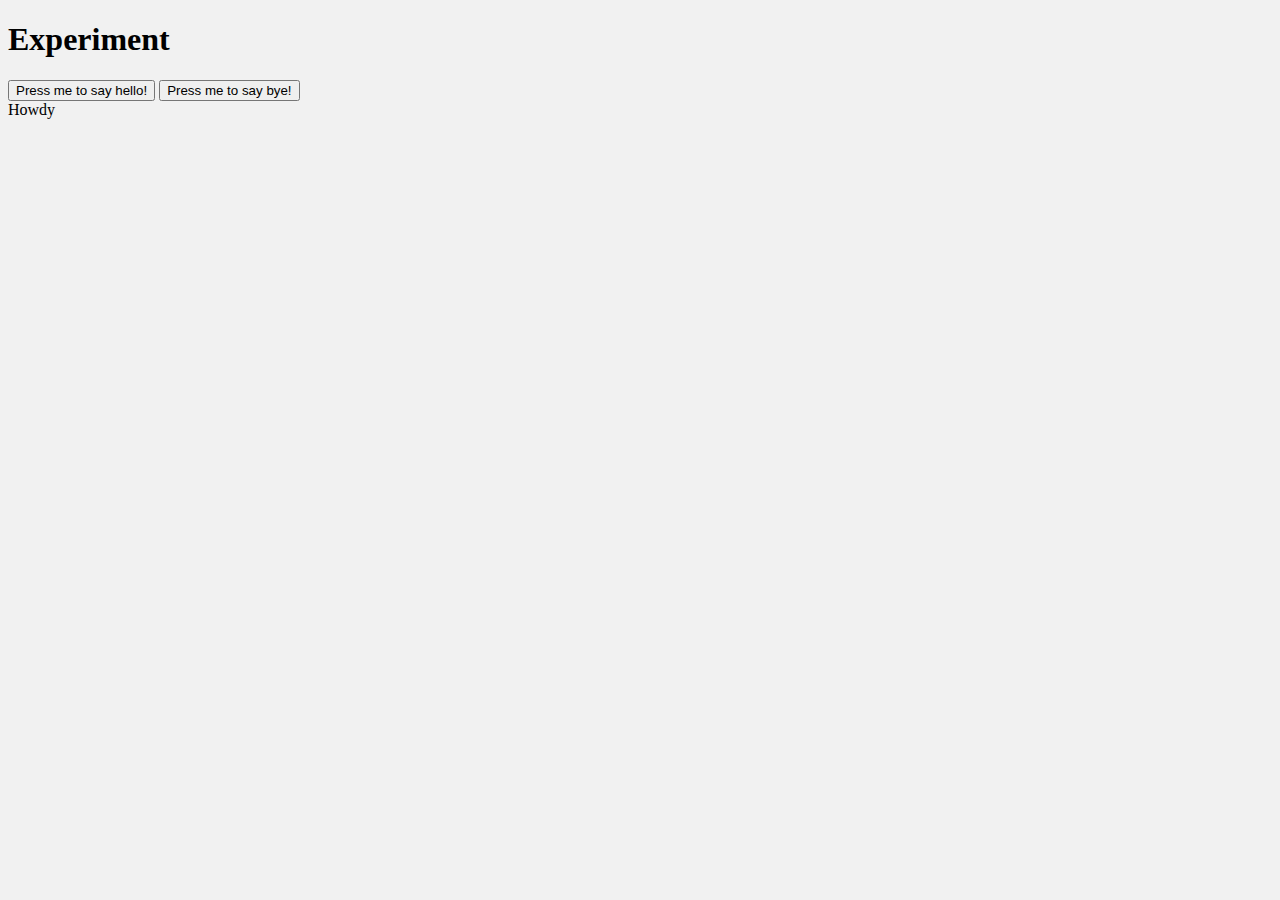
==== index.html @ d7619077 "first commit" ====
<!DOCTYPE html>
<html lang="en">
<head>
    <meta charset="UTF-8">
    <meta http-equiv="X-UA-Compatible" content="IE=edge">
    <meta name="viewport" content="width=device-width, initial-scale=1.0">
    <link rel="stylesheet" href="style.css">
    <title>Experiment 1</title>
</head>
<body>
    <h1>Experiment</h1>
    <button id="howdy-button">Press me to say hello!</button>
    <button id="bye-button">Press me to say bye!</button>
    <div id="hello-box">Hello</div>

    <script src="script.js"></script>
</body>
</html>
---- style.css ----
body {
  background-color: #f1f1f1;
}
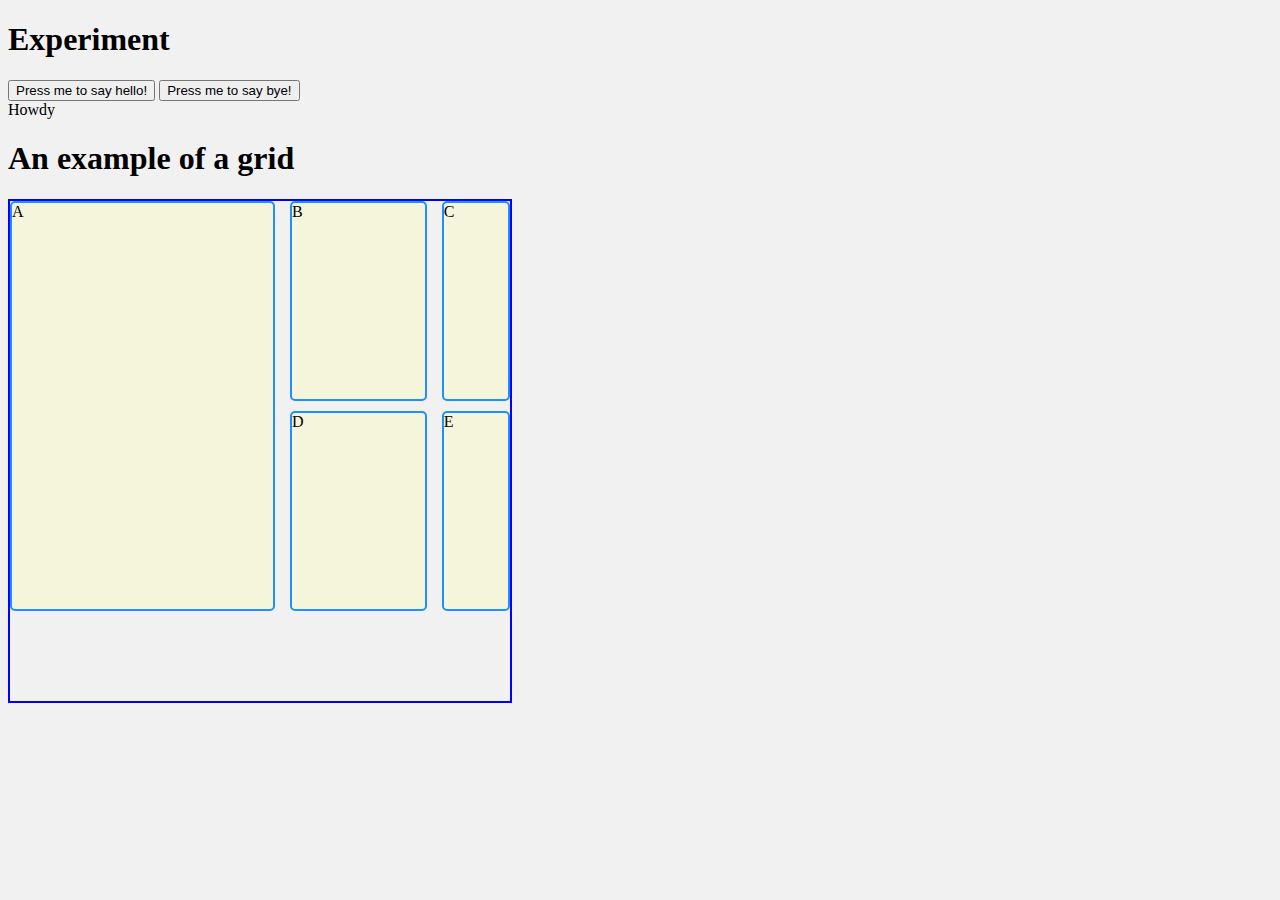
==== commit 4bd37179: "Add grid box example" ====
--- a/index.html
+++ b/index.html
@@ -13,6 +13,17 @@
     <button id="bye-button">Press me to say bye!</button>
     <div id="hello-box">Hello</div>
 
+    <h1>An example of a grid</h1>
+      <div class="grid">
+        <div class="box a">A</div>
+        <div class="box b">B</div>
+        <div class="box c">C</div>
+        <div class="box d">D</div>
+        <div class="box e">E</div>
+      </div>
+  
+
+
     <script src="script.js"></script>
 </body>
 </html>--- a/style.css
+++ b/style.css
@@ -1,3 +1,28 @@
 body {
   background-color: #f1f1f1;
 }
+
+.grid {
+  border: 2px blue solid;
+  height: 500px;
+  width: 500px;
+  display: grid;
+  grid-template-columns: 25% 25% 2fr 1fr;
+  grid-template-rows: 200px 200px;
+  grid-row-gap: 10px;
+  grid-column-gap: 15px;
+}
+
+.box {
+  background-color: beige;
+  color: black;
+  border-radius: 5px;
+  border: 2px dodgerblue solid;
+}
+
+.a {
+  grid-column-start: 1;
+  grid-column-end: span 2;
+  grid-row-start: 1;
+  grid-row-end: 3;
+}
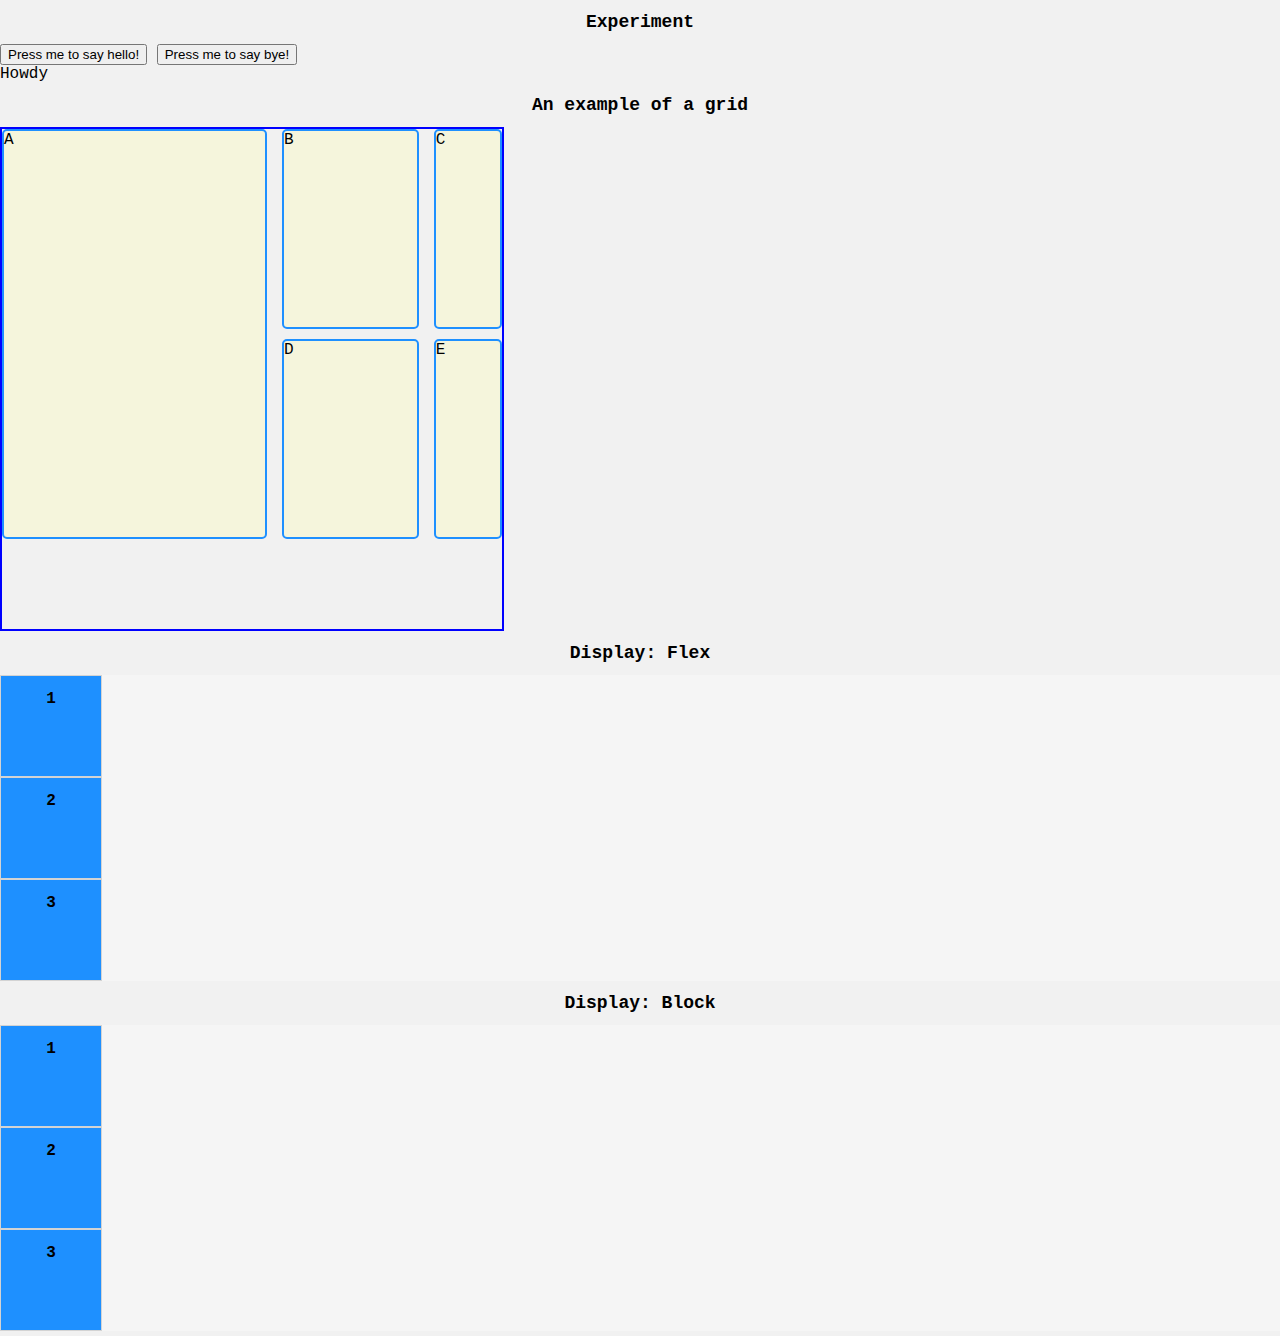
==== commit d4ea69f8: "Added CSS box model" ====
--- a/index.html
+++ b/index.html
@@ -21,7 +21,30 @@
         <div class="box d">D</div>
         <div class="box e">E</div>
       </div>
-  
+      <h1>Display: Flex</h1>
+      <div class='container' id='flex'>
+        <div class='box2'>
+          <h2>1</h2>
+        </div>
+        <div class='box2'>
+          <h2>2</h2>
+        </div>
+        <div class='box2'>
+          <h2>3</h2>
+        </div>
+      </div>
+      <h1>Display: Block</h1>
+      <div class='container' id='block'>
+        <div class='box2'>
+          <h2>1</h2>
+        </div>
+        <div class='box2'>
+          <h2>2</h2>
+        </div>
+        <div class='box2'>
+          <h2>3</h2>
+        </div>
+      </div>
 
 
     <script src="script.js"></script>
--- a/style.css
+++ b/style.css
@@ -1,5 +1,8 @@
 body {
   background-color: #f1f1f1;
+  margin: 0;
+  border: 0;
+  font-family: 'Roboto Mono', monospace;
 }
 
 .grid {
@@ -26,3 +29,28 @@
   grid-row-start: 1;
   grid-row-end: 3;
 }
+
+h1 {
+  font-size: 18px;
+  text-align: center;
+}
+
+h2 {
+  font-size: 16px;
+  text-align: center;
+}
+
+.container {
+  background-color: whitesmoke;
+}
+
+.box2 {
+  background-color: dodgerblue;
+  height: 100px;
+  width: 100px;
+  border: 1px solid lightgrey;
+}
+
+#flex {
+  display: block;
+}
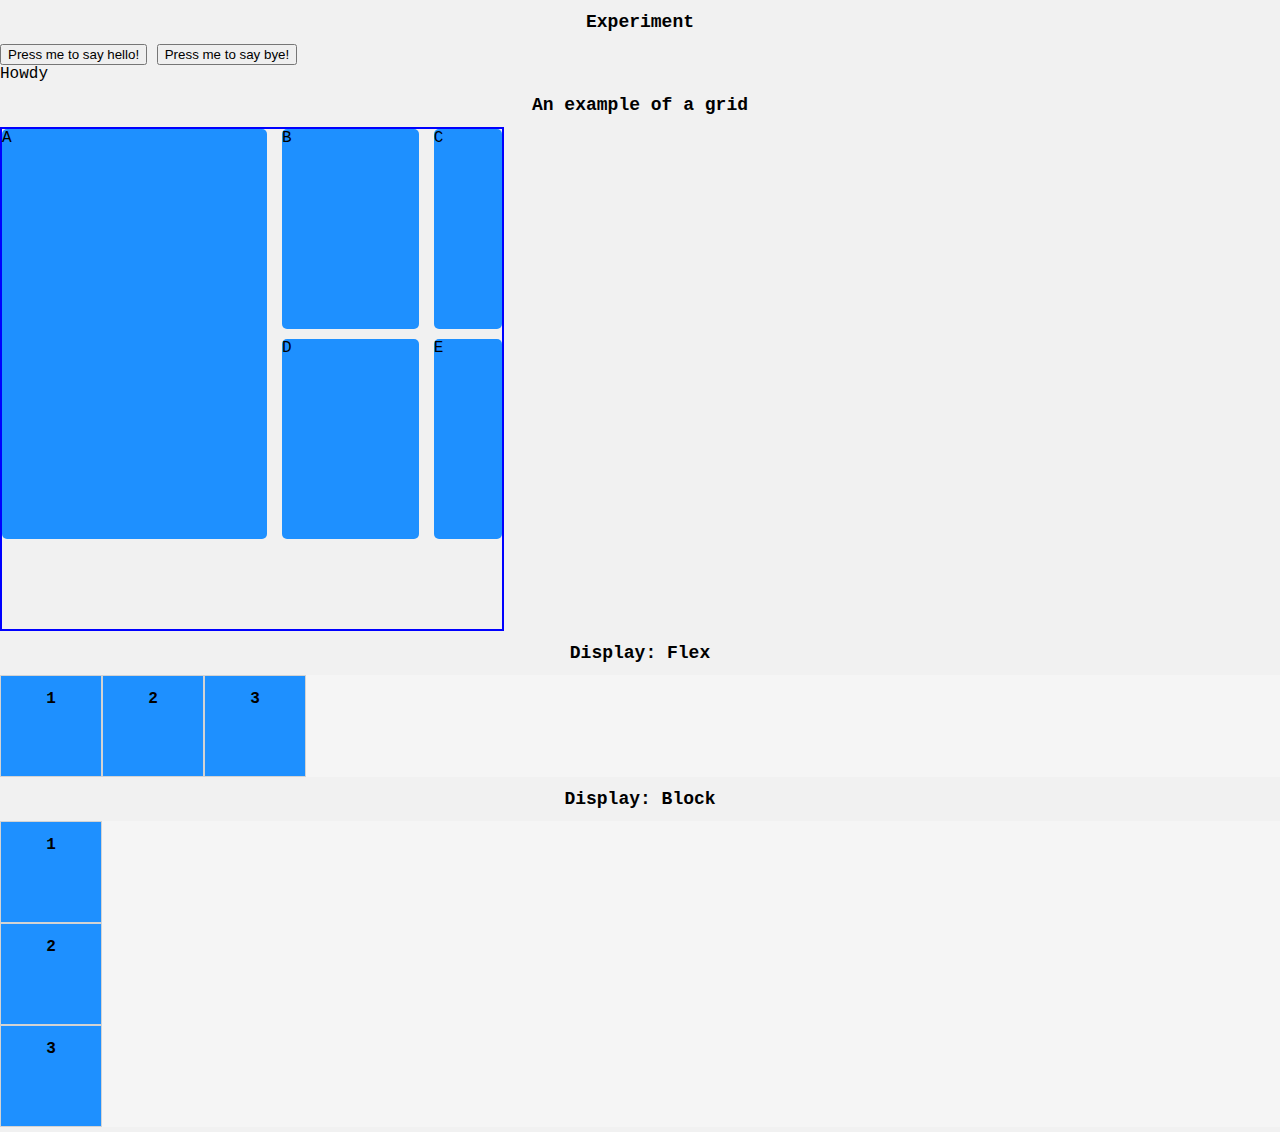
==== commit d578cecc: "CSS changes" ====
--- a/index.html
+++ b/index.html
@@ -15,33 +15,36 @@
 
     <h1>An example of a grid</h1>
       <div class="grid">
-        <div class="box a">A</div>
-        <div class="box b">B</div>
-        <div class="box c">C</div>
-        <div class="box d">D</div>
-        <div class="box e">E</div>
+        <div class="box-one a">A</div>
+        <div class="box-one b">B</div>
+        <div class="box-one c">C</div>
+        <div class="box-one d">D</div>
+        <div class="box-one e">E</div>
       </div>
+
+
+
       <h1>Display: Flex</h1>
       <div class='container' id='flex'>
-        <div class='box2'>
+        <div class='box-two'>
           <h2>1</h2>
         </div>
-        <div class='box2'>
+        <div class='box-two'>
           <h2>2</h2>
         </div>
-        <div class='box2'>
+        <div class='box-two'>
           <h2>3</h2>
         </div>
       </div>
       <h1>Display: Block</h1>
       <div class='container' id='block'>
-        <div class='box2'>
+        <div class='box-two'>
           <h2>1</h2>
         </div>
-        <div class='box2'>
+        <div class='box-two'>
           <h2>2</h2>
         </div>
-        <div class='box2'>
+        <div class='box-two'>
           <h2>3</h2>
         </div>
       </div>
--- a/style.css
+++ b/style.css
@@ -16,11 +16,10 @@
   grid-column-gap: 15px;
 }
 
-.box {
-  background-color: beige;
+.box-one {
+  background-color: dodgerblue;
   color: black;
   border-radius: 5px;
-  border: 2px dodgerblue solid;
 }
 
 .a {
@@ -44,7 +43,7 @@
   background-color: whitesmoke;
 }
 
-.box2 {
+.box-two {
   background-color: dodgerblue;
   height: 100px;
   width: 100px;
@@ -52,5 +51,5 @@
 }
 
 #flex {
-  display: block;
+  display: flex;
 }
